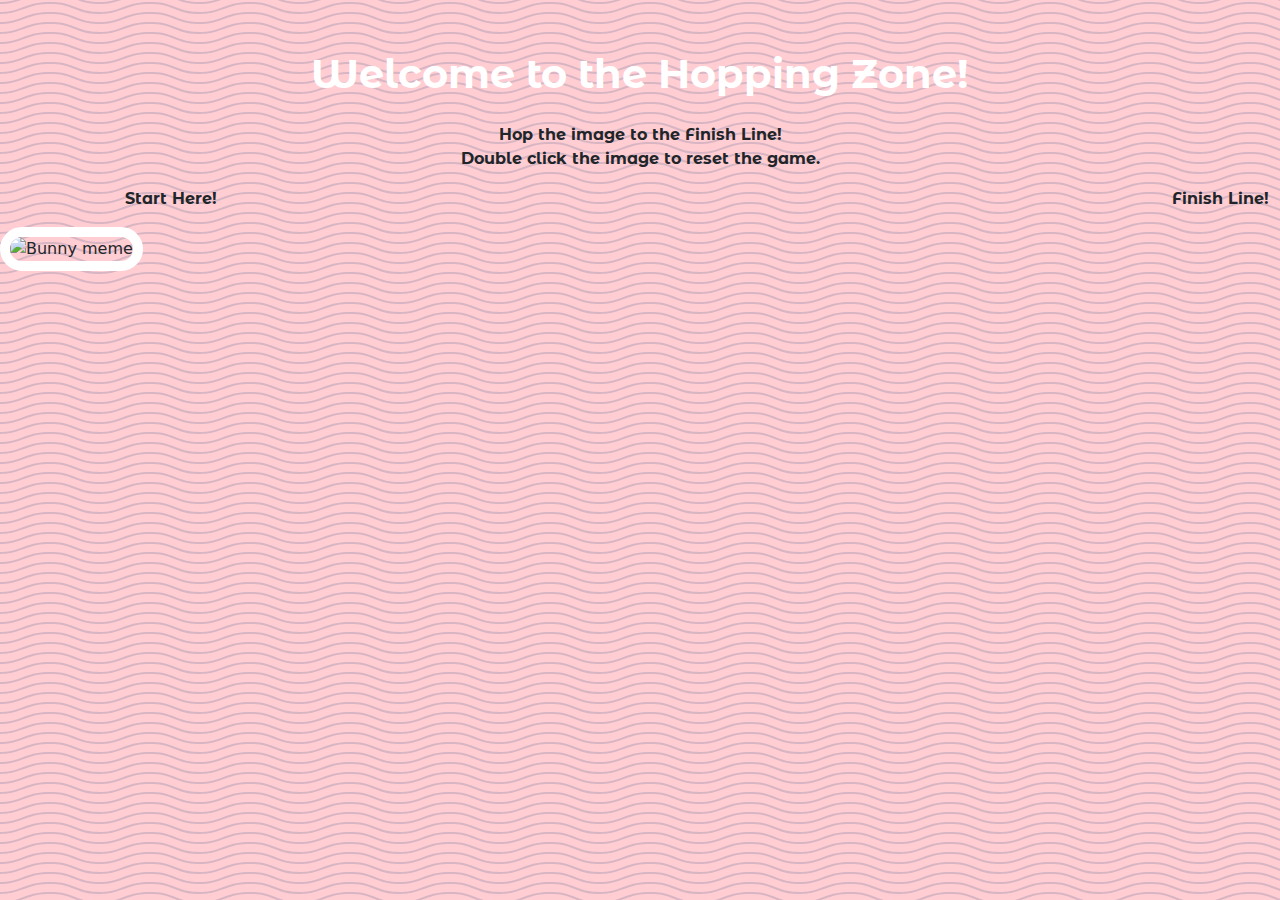
==== index.html @ 8a32d45c "Add files via upload" ====
<!-- Mandy McGinnis -->

<!DOCTYPE html>
<html lang="en" >

<head>
  <meta charset="UTF-8">
  <title>CodePen - bravo-bunny-meme</title>
  <meta name="viewport" content="width=device-width, initial-scale=1"><link rel="stylesheet" href="https://cdnjs.cloudflare.com/ajax/libs/normalize/5.0.0/normalize.min.css">
<link rel='stylesheet' href='https://cdnjs.cloudflare.com/ajax/libs/bootstrap/5.0.2/css/bootstrap.min.css'><link rel="stylesheet" href="./style.css">
<link rel='stylesheet' href='styles/style.css'>
</head>

<body>
<!-- partial:index.partial.html -->
<h1> Welcome to the Hopping Zone! </h1>
<div class="instructions">
  Hop the image to the Finish Line! <br> Double click the image to reset the game.
</div>

<p id="updates" style="text-align:center">

  <div class="start">
    Start Here!
  </div>

  <div class="finish">
    Finish Line!
  </div>

</p>

<img src="https://www.bu.edu/files/2023/12/unnamed-4.jpg" alt="Bunny meme">
<!-- partial -->
  <script src='https://cdnjs.cloudflare.com/ajax/libs/jquery/3.7.1/jquery.min.js'></script>
<script src='https://cdnjs.cloudflare.com/ajax/libs/jqueryui/1.13.2/jquery-ui.min.js'></script>
<script src='https://cdnjs.cloudflare.com/ajax/libs/bootstrap/5.3.2/js/bootstrap.min.js'></script><script  src="./script.js"></script>
<script src='scripts/script.js'></script>
</body>

</html>
---- styles/style.css ----
/* Mandy McGinnis */

@import url('https://fonts.googleapis.com/css2?family=Montserrat+Alternates:ital,wght@1,500&display=swap');


body{
  background-image: url('data:image/svg+xml,%3Csvg width="100" height="20" viewBox="0 0 100 20" xmlns="http://www.w3.org/2000/svg"%3E%3Cpath d="M21.184 20c.357-.13.72-.264 1.088-.402l1.768-.661C33.64 15.347 39.647 14 50 14c10.271 0 15.362 1.222 24.629 4.928.955.383 1.869.74 2.75 1.072h6.225c-2.51-.73-5.139-1.691-8.233-2.928C65.888 13.278 60.562 12 50 12c-10.626 0-16.855 1.397-26.66 5.063l-1.767.662c-2.475.923-4.66 1.674-6.724 2.275h6.335zm0-20C13.258 2.892 8.077 4 0 4V2c5.744 0 9.951-.574 14.85-2h6.334zM77.38 0C85.239 2.966 90.502 4 100 4V2c-6.842 0-11.386-.542-16.396-2h-6.225zM0 14c8.44 0 13.718-1.21 22.272-4.402l1.768-.661C33.64 5.347 39.647 4 50 4c10.271 0 15.362 1.222 24.629 4.928C84.112 12.722 89.438 14 100 14v-2c-10.271 0-15.362-1.222-24.629-4.928C65.888 3.278 60.562 2 50 2 39.374 2 33.145 3.397 23.34 7.063l-1.767.662C13.223 10.84 8.163 12 0 12v2z" fill="%239C92AC" fill-opacity="0.4" fill-rule="evenodd"/%3E%3C/svg%3E');

  background-color: #FFCDD2;
}

h1 {
  font-family: 'Montserrat Alternates', sans-serif;
  text-align: center;
  color: white;
  font-weight: bold; 
  margin: 50px 100px 25px 100px;
}

p{
  font-family: 'Montserrat Alternates', sans-serif;
  font-weight: bold;
  text-align: center;
}

.instructions{
  font-family: 'Montserrat Alternates', sans-serif;
  font-weight: bold;
  text-align: center;
}

.start{
  display: inline-block;
  font-family: 'Montserrat Alternates', sans-serif;
  font-weight: bold;
  margin-left: 125px;
}

.finish{
  display: inline-block;
  font-family: 'Montserrat Alternates', sans-serif;
  font-weight: bold;
  margin-inline-start: 950px;
}

img {
  height: 300px;
  border: 10px solid white;
  border-radius: 100px;
}
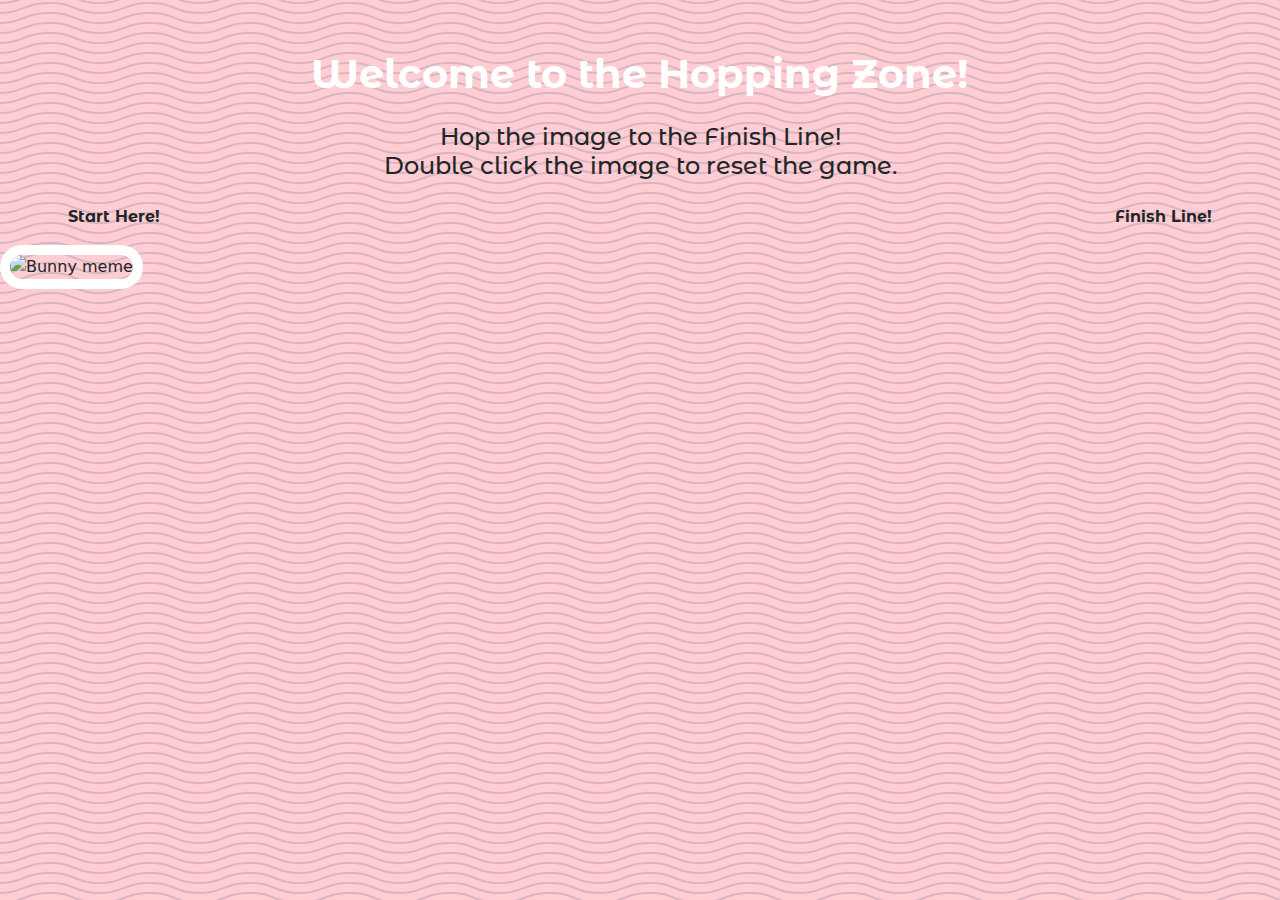
==== commit e9efd655: "Add files via upload" ====
--- a/index.html
+++ b/index.html
@@ -5,34 +5,48 @@
 
 <head>
   <meta charset="UTF-8">
-  <title>CodePen - bravo-bunny-meme</title>
-  <meta name="viewport" content="width=device-width, initial-scale=1"><link rel="stylesheet" href="https://cdnjs.cloudflare.com/ajax/libs/normalize/5.0.0/normalize.min.css">
-<link rel='stylesheet' href='https://cdnjs.cloudflare.com/ajax/libs/bootstrap/5.0.2/css/bootstrap.min.css'><link rel="stylesheet" href="./style.css">
-<link rel='stylesheet' href='styles/style.css'>
+  <title>silver-seal-charlie</title>
+  <meta name="viewport" content="width=device-width, initial-scale=1">
+  <link rel="stylesheet" href="https://cdnjs.cloudflare.com/ajax/libs/normalize/5.0.0/normalize.min.css">
+  <link rel='stylesheet' href='https://cdnjs.cloudflare.com/ajax/libs/bootstrap/5.0.2/css/bootstrap.min.css'><link rel="stylesheet" href="./style.css">
+  <link rel='stylesheet' href='styles/style.css'>
 </head>
 
 <body>
-<!-- partial:index.partial.html -->
-<h1> Welcome to the Hopping Zone! </h1>
-<div class="instructions">
-  Hop the image to the Finish Line! <br> Double click the image to reset the game.
+
+<!-- header row -->
+<div class="row">
+  <div class="col-md-12">
+    <h1> Welcome to the Hopping Zone! </h1>
+    <div class="instructions">
+     <h4> Hop the image to the Finish Line! <br> Double click the image to reset the game. </h4>
+    </div>
+  </div>
 </div>
 
-<p id="updates" style="text-align:center">
+<!-- game results/instructions  -->
+<div class="col-md-12" style="text-align:center">
+  <p id="lines">
+    <div class="start">
+      Start Here!
+    </div>
+    <div class="finish">
+      Finish Line!
+    </div>
+  </p>
+</div>
 
-  <div class="start">
-    Start Here!
-  </div>
+<!-- image -->
+<div id="containment-wrapper">
+  <img src="https://www.bu.edu/files/2023/12/unnamed-4.jpg" alt="Bunny meme">
+</div>
 
-  <div class="finish">
-    Finish Line!
-  </div>
+<!-- game updates -->
+<p id="updates" style="text-align:center"></p>
 
-</p>
 
-<img src="https://www.bu.edu/files/2023/12/unnamed-4.jpg" alt="Bunny meme">
 <!-- partial -->
-  <script src='https://cdnjs.cloudflare.com/ajax/libs/jquery/3.7.1/jquery.min.js'></script>
+<script src='https://cdnjs.cloudflare.com/ajax/libs/jquery/3.7.1/jquery.min.js'></script>
 <script src='https://cdnjs.cloudflare.com/ajax/libs/jqueryui/1.13.2/jquery-ui.min.js'></script>
 <script src='https://cdnjs.cloudflare.com/ajax/libs/bootstrap/5.3.2/js/bootstrap.min.js'></script><script  src="./script.js"></script>
 <script src='scripts/script.js'></script>
--- a/styles/style.css
+++ b/styles/style.css
@@ -26,6 +26,7 @@
 .instructions{
   font-family: 'Montserrat Alternates', sans-serif;
   font-weight: bold;
+  font-size: 30px;
   text-align: center;
 }
 
@@ -33,7 +34,6 @@
   display: inline-block;
   font-family: 'Montserrat Alternates', sans-serif;
   font-weight: bold;
-  margin-left: 125px;
 }
 
 .finish{
